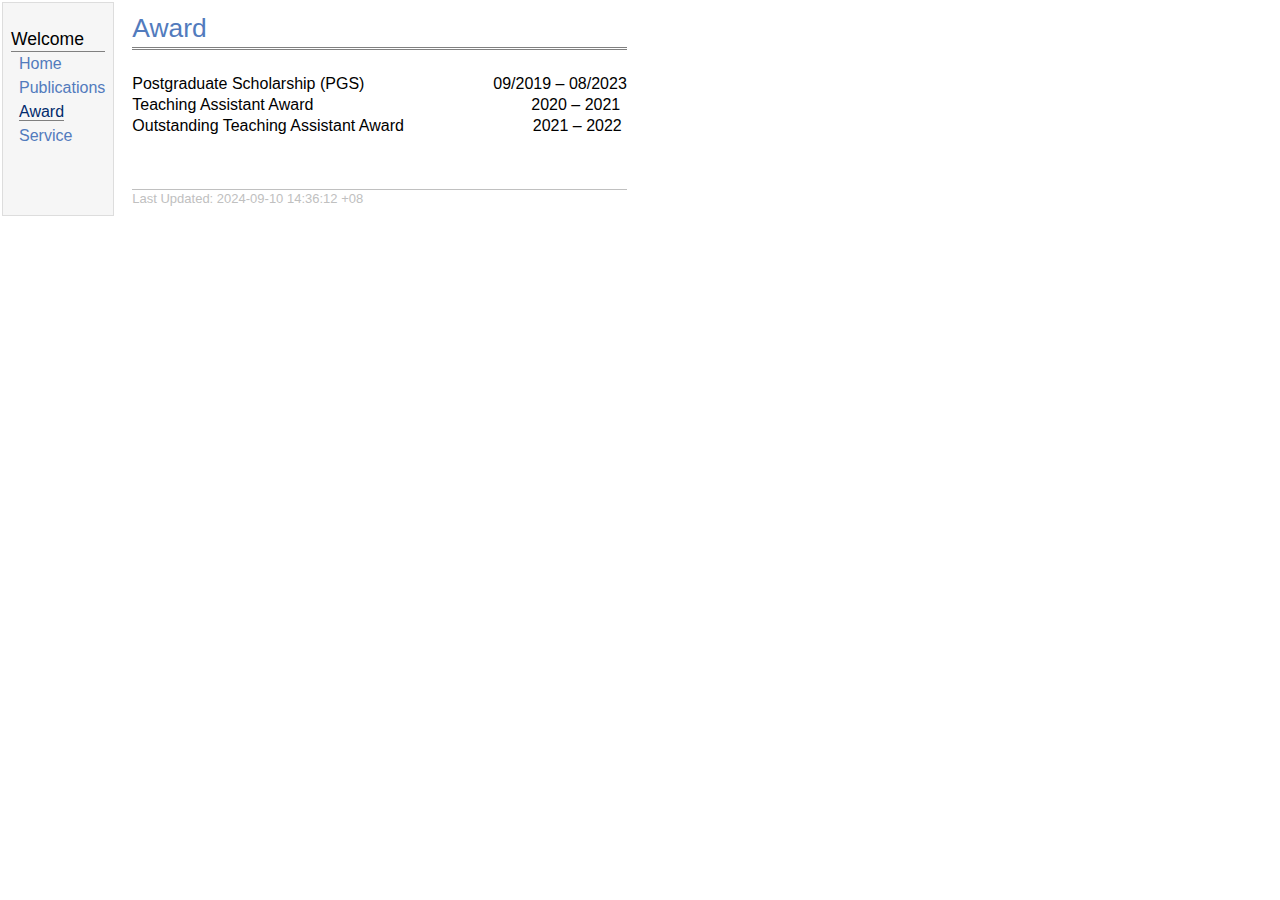
==== award.html @ 951a9960 "Upadte3" ====
<!DOCTYPE html PUBLIC "-//W3C//DTD XHTML 1.1//EN"
  "http://www.w3.org/TR/xhtml11/DTD/xhtml11.dtd">
<html xmlns="http://www.w3.org/1999/xhtml" xml:lang="en">
<head>
<meta name="generator" content="jemdoc, see http://jemdoc.jaboc.net/" />
<meta http-equiv="Content-Type" content="text/html;charset=utf-8" />
<link rel="stylesheet" href="css/jemdoc.css" type="text/css" />
<title>Award</title>
<link rel="icon" href="img/favicon.png" />
</head>
<body>
<table summary="Table for page layout." id="tlayout">
<tr valign="top">
<td id="layout-menu">
<div class="menu-category">Welcome</div>
<div class="menu-item"><a href="index.html">Home</a></div>
<div class="menu-item"><a href="publication.html">Publications</a></div>
<div class="menu-item"><a href="award.html" class="current">Award</a></div>
<div class="menu-item"><a href="service.html">Service</a></div>
</td>
<td id="layout-content">
<div id="toptitle">
<h1>Award</h1>
</div>
<p>Postgraduate Scholarship (PGS) &nbsp;&nbsp;&nbsp;&nbsp;&nbsp;&nbsp;&nbsp;&nbsp;&nbsp;&nbsp;&nbsp;&nbsp;&nbsp;&nbsp;&nbsp;&nbsp;&nbsp;&nbsp;&nbsp;&nbsp;&nbsp;&nbsp;&nbsp;&nbsp;&nbsp;&nbsp;&nbsp; 09/2019 &ndash; 08/2023<br />
Teaching Assistant Award &nbsp;&nbsp;&nbsp;&nbsp;&nbsp;&nbsp;&nbsp;&nbsp;&nbsp;&nbsp;&nbsp;&nbsp;&nbsp;&nbsp;&nbsp;&nbsp;&nbsp;&nbsp;&nbsp;&nbsp;&nbsp;&nbsp;&nbsp;&nbsp;&nbsp;&nbsp;&nbsp;&nbsp;&nbsp;&nbsp;&nbsp;&nbsp;&nbsp;&nbsp;&nbsp;&nbsp;&nbsp;&nbsp;&nbsp;&nbsp;&nbsp;&nbsp;&nbsp;&nbsp;&nbsp;&nbsp;&nbsp; 
2020 &ndash; 2021<br />
Outstanding Teaching Assistant Award &nbsp;&nbsp;&nbsp;&nbsp;&nbsp;&nbsp;&nbsp;&nbsp;&nbsp;&nbsp;&nbsp;&nbsp;&nbsp;&nbsp;&nbsp;&nbsp;&nbsp;&nbsp;&nbsp;&nbsp;&nbsp;&nbsp;&nbsp;&nbsp;&nbsp;&nbsp;&nbsp; 2021 &ndash; 2022<br />
</p>
<div id="footer">
<div id="footer-text">
Last Updated: 2024-09-10 14:36:12 +08
</div>
</div>
</td>
</tr>
</table>
</body>
</html>
---- css/jemdoc.css ----
/* Default css file for jemdoc. */

table#tlayout {
    border: none;
    border-collapse: separate;
    background: white;
}

body {
	background: white;
	font-family: "HelveticaNeue-Light", "Helvetica Neue Light", "Helvetica Neue", Helvetica, Arial, "Lucida Grande", sans-serif;
	padding-bottom: 8px;
	margin: 0;
}

#layout-menu {
	background: #f6f6f6;
	border: 1px solid #dddddd;
	padding-top: 0.5em;
	padding-left: 8px;
	padding-right: 8px;
	font-size: 1.0em;
	width: auto;
	white-space: nowrap;
    text-align: left;
    vertical-align: top;
}

#layout-menu td {
	background: #f4f4f4;
    vertical-align: top;
}

#layout-content {
	padding-top: 0.0em;
	padding-left: 1.0em;
	padding-right: 1.0em;
    border: none;
    background: white;
    text-align: left;
    vertical-align: top;
}

#layout-menu a {
	line-height: 1.5em;
	margin-left: 0.5em;
}

tt {
    background: #ffffdd;
}

pre, tt {
	font-size: 90%;
	font-family: monaco, monospace;
}

a, a > tt {
	color: #224b8d;
	text-decoration: none;
}

a:hover {
	border-bottom: 1px gray dotted;
}

#layout-menu a.current:link, #layout-menu a.current:visited {
	color: #022b6d;
	border-bottom: 1px gray solid;
}
#layout-menu a:link, #layout-menu a:visited, #layout-menu a:hover {
	color: #527bbd;
	text-decoration: none;
}
#layout-menu a:hover {
	text-decoration: none;
}

div.menu-category {
	border-bottom: 1px solid gray;
	margin-top: 0.8em;
	padding-top: 0.2em;
	padding-bottom: 0.1em;
	font-weight: normal;
	font-size: 110%;
}

div.menu-item {
	padding-left: 16px;
	text-indent: -16px;
}

div#toptitle {
	padding-bottom: 0.2em;
	margin-bottom: 1.5em;
	border-bottom: 3px double gray;
}

/* Reduce space if we begin the page with a title. */
div#toptitle + h2, div#toptitle + h3 {
	margin-top: -0.7em;
}

div#subtitle {
	margin-top: 0.0em;
	margin-bottom: 0.0em;
	padding-top: 0em;
	padding-bottom: 0.1em;
}

em {
	font-style: italic;
}

strong {
	font-weight: normal;
}


h1, h2, h3 {
	color: #527bbd;
	margin-top: 0.7em;
	margin-bottom: 0.3em;
	padding-bottom: 0.2em;
	line-height: 1.0;
	padding-top: 0.5em;
	border-bottom: 1px solid #aaaaaa;
	font-weight: normal;
}

h1 {
	font-size: 165%;
}

h2 {
	padding-top: 0.8em;
	font-size: 125%;
}

h2 + h3 {
    padding-top: 0.2em;
}

h3 {
	font-size: 110%;
	border-bottom: none;
}

p {
	margin-top: 0.0em;
	margin-bottom: 0.8em;
	padding: 0;
	line-height: 1.3;
}

pre {
	padding: 0;
	margin: 0;
}

div#footer {
	font-size: small;
	border-top: 1px solid #c0c0c0;
	padding-top: 0.1em;
	margin-top: 4.0em;
	color: #c0c0c0;
}

div#footer a {
	color: #80a0b0;
}

div#footer-text {
	float: left;
	padding-bottom: 8px;
}

ul, ol, dl {
	margin-top: 0.2em;
	padding-top: 0;
	margin-bottom: 0.8em;
}

dt {
	margin-top: 0.5em;
	margin-bottom: 0;
}

dl {
	margin-left: 20px;
}

dd {
	color: #222222;
}

dd > *:first-child {
	margin-top: 0;
}

ul {
	list-style-position: outside;
	list-style-type: square;
}

p + ul, p + ol {
	margin-top: -0.5em;
}

li ul, li ol {
	margin-top: -0.3em;
}

ol {
	list-style-position: outside;
	list-style-type: decimal;
}

li p, dd p {
	margin-bottom: 0.3em;
}


ol ol {
	list-style-type: lower-alpha;
}

ol ol ol {
	list-style-type: lower-roman;
}

p + div.codeblock {
	margin-top: -0.6em;
}

div.codeblock, div.infoblock {
	margin-right: 0%;
	margin-top: 1.2em;
	margin-bottom: 1.3em;
}

div.blocktitle {
	font-weight: normal;
	color: #cd7b62;
	margin-top: 1.2em;
	margin-bottom: 0.1em;
}

div.blockcontent {
	border: 1px solid silver;
	padding: 0.3em 0.5em;
}

div.infoblock > div.blockcontent {
	background: #ffffee;
}

div.blockcontent p + ul, div.blockcontent p + ol {
	margin-top: 0.4em;
}

div.infoblock p {
	margin-bottom: 0em;
}

div.infoblock li p, div.infoblock dd p {
	margin-bottom: 0.5em;
}

div.infoblock p + p {
	margin-top: 0.8em;
}

div.codeblock > div.blockcontent {
	background: #f6f6f6;
}

span.pycommand {
	color: #000070;
}

span.statement {
	color: #008800;
}
span.builtin {
	color: #000088;
}
span.special {
	color: #990000;
}
span.operator {
	color: #880000;
}
span.error {
	color: #aa0000;
}
span.comment, span.comment > *, span.string, span.string > * {
	color: #606060;
}

@media print {
	#layout-menu { display: none; }
}

#fwtitle {
	margin: 2px;
}

#fwtitle #toptitle {
	padding-left: 0.5em;
	margin-bottom: 0.5em;
}

#layout-content h1:first-child, #layout-content h2:first-child, #layout-content h3:first-child {
	margin-top: -0.7em;
}

div#toptitle h1, #layout-content div#toptitle h1 {
	margin-bottom: 0.0em;
	padding-bottom: 0.1em;
	padding-top: 0;
	margin-top: 0.5em;
	border-bottom: none;
}

img.eq {
	padding: 0;
	padding-left: 0.1em;
	padding-right: 0.1em;
	margin: 0;
}

img.eqwl {
	padding-left: 2em;
	padding-top: 0.6em;
	padding-bottom: 0.2em;
	margin: 0;
}

table {
    border: 2px solid black;
    border-collapse: collapse;
}

td {
    padding: 2px;
    padding-left: 0.5em;
    padding-right: 0.5em;
    text-align: center;
    border: 1px solid gray;
}

table + table {
    margin-top: 1em;
}

tr.heading {
    font-weight: normal;
    border-bottom: 2px solid black;
}

img {
    border: none;
}

table.imgtable, table.imgtable td {
    border: none;
    text-align: left;
}
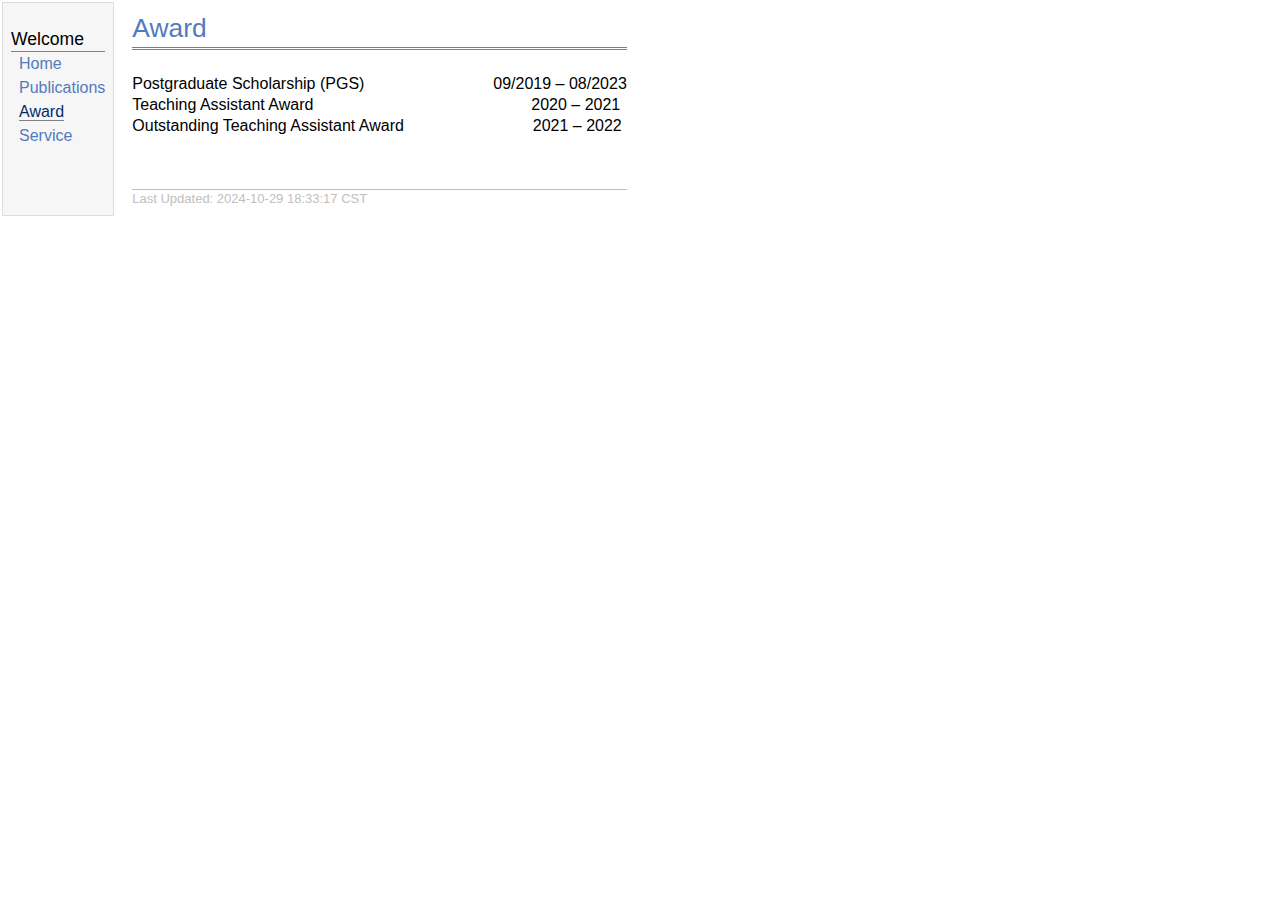
==== commit 2f55de6e: "Upadte4" ====
--- a/award.html
+++ b/award.html
@@ -29,7 +29,7 @@
 </p>
 <div id="footer">
 <div id="footer-text">
-Last Updated: 2024-09-10 14:36:12 +08
+Last Updated: 2024-10-29 18:33:17 CST
 </div>
 </div>
 </td>
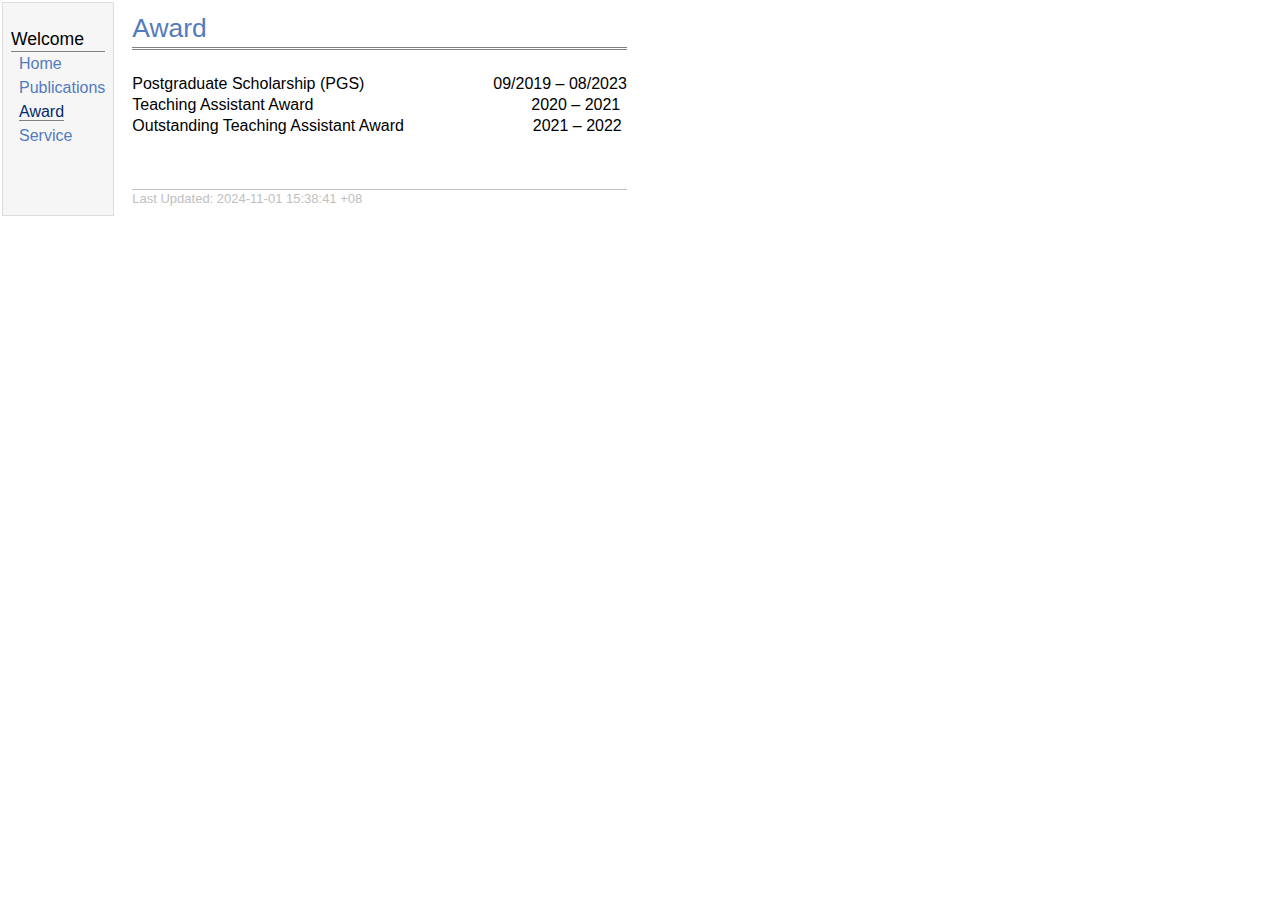
==== commit 7932d384: "Upadte7" ====
--- a/award.html
+++ b/award.html
@@ -29,7 +29,7 @@
 </p>
 <div id="footer">
 <div id="footer-text">
-Last Updated: 2024-10-29 18:33:17 CST
+Last Updated: 2024-11-01 15:38:41 +08
 </div>
 </div>
 </td>
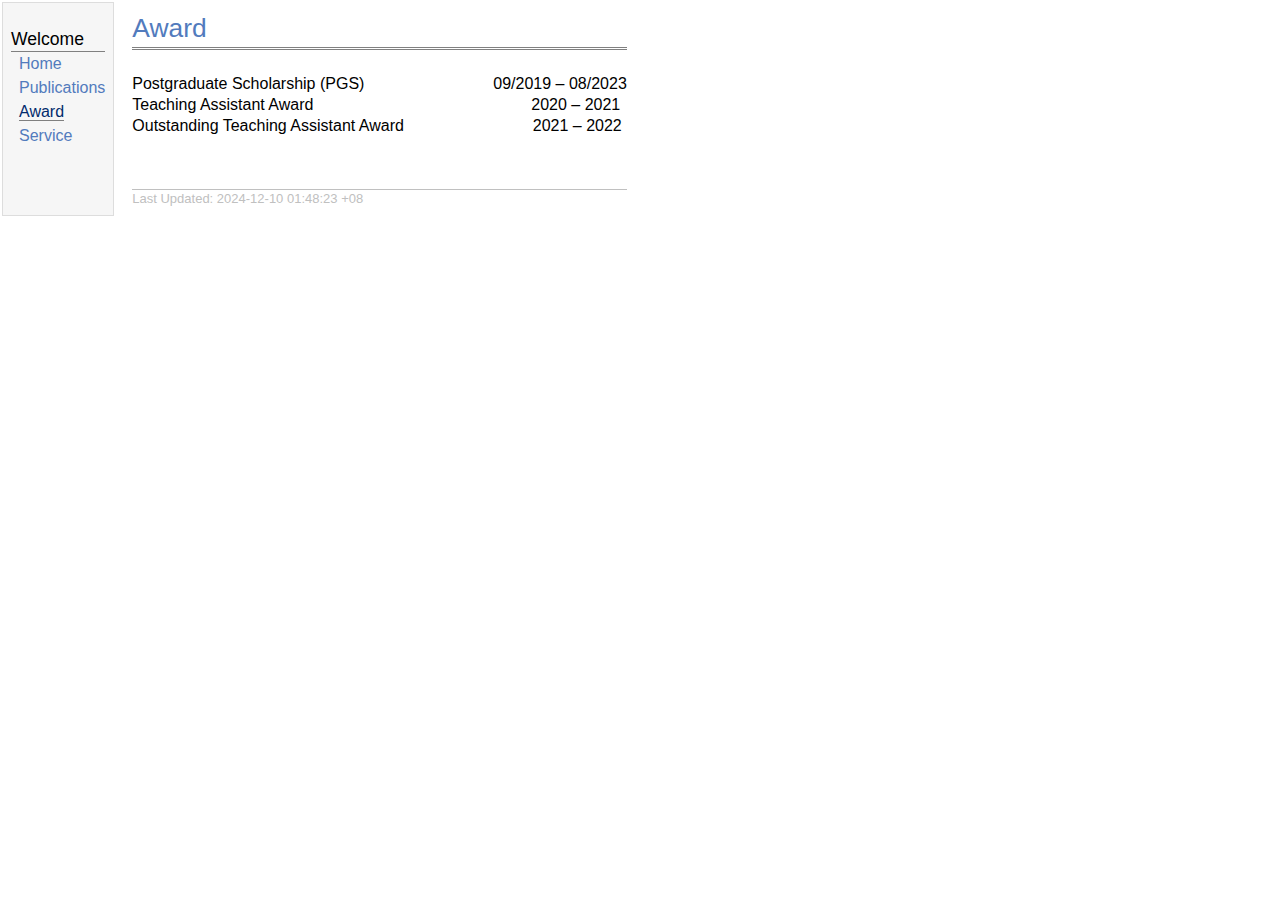
==== commit 96f08c25: "Upadte1" ====
--- a/award.html
+++ b/award.html
@@ -29,7 +29,7 @@
 </p>
 <div id="footer">
 <div id="footer-text">
-Last Updated: 2024-11-01 15:38:41 +08
+Last Updated: 2024-12-10 01:48:23 +08
 </div>
 </div>
 </td>
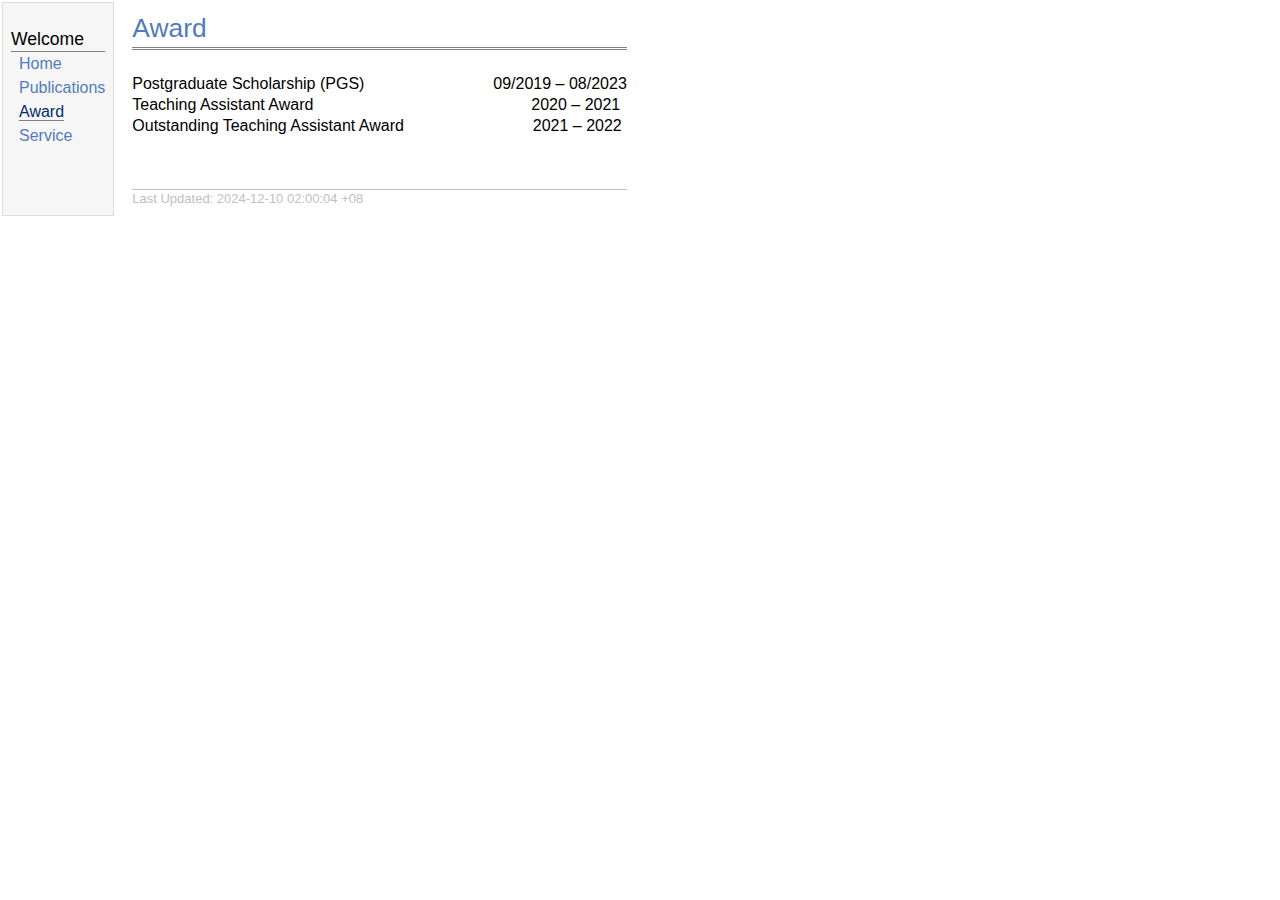
==== commit 8da5c798: "Upadte2" ====
--- a/award.html
+++ b/award.html
@@ -29,7 +29,7 @@
 </p>
 <div id="footer">
 <div id="footer-text">
-Last Updated: 2024-12-10 01:48:23 +08
+Last Updated: 2024-12-10 02:00:04 +08
 </div>
 </div>
 </td>
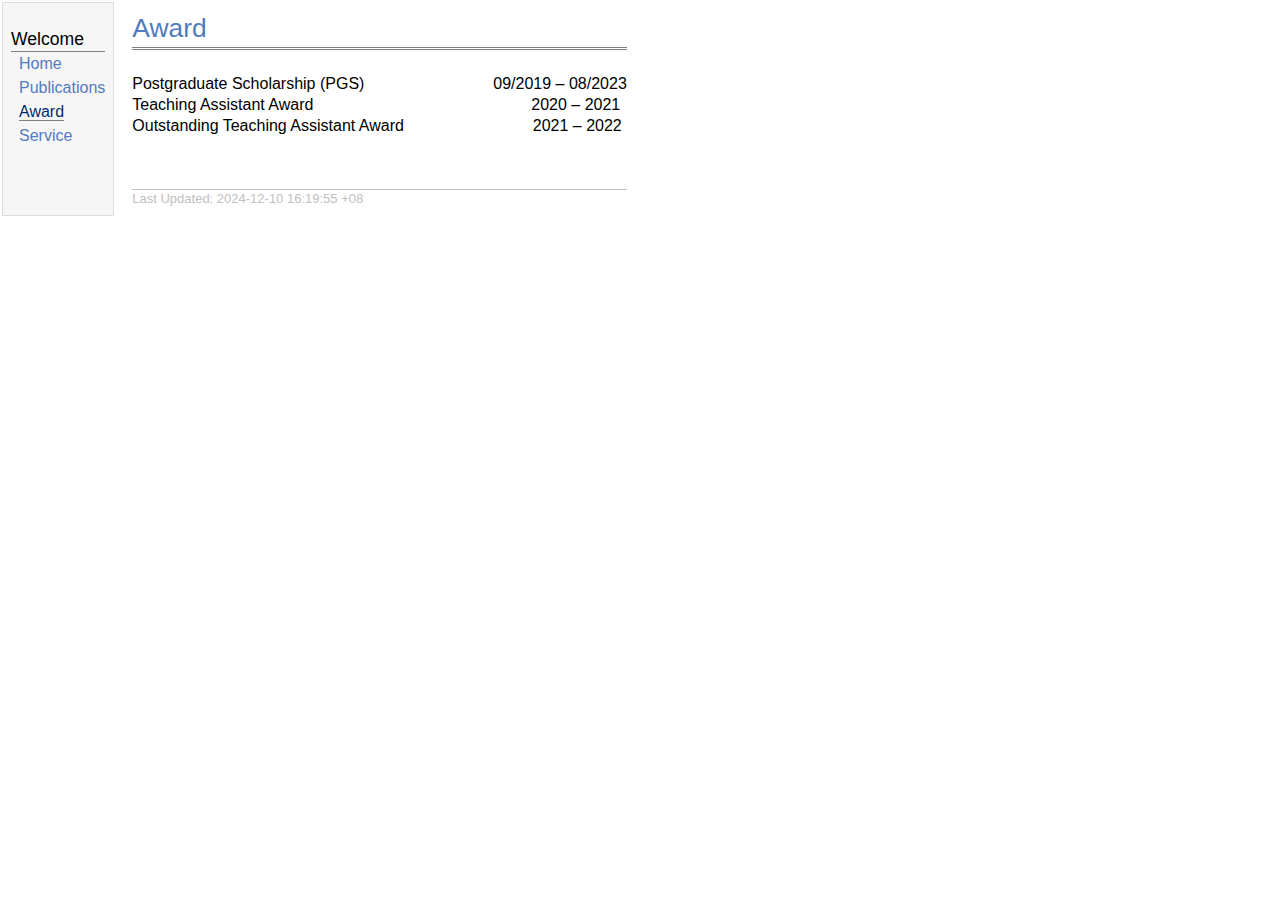
==== commit 0c4220f0: "Upadte3" ====
--- a/award.html
+++ b/award.html
@@ -29,7 +29,7 @@
 </p>
 <div id="footer">
 <div id="footer-text">
-Last Updated: 2024-12-10 02:00:04 +08
+Last Updated: 2024-12-10 16:19:55 +08
 </div>
 </div>
 </td>
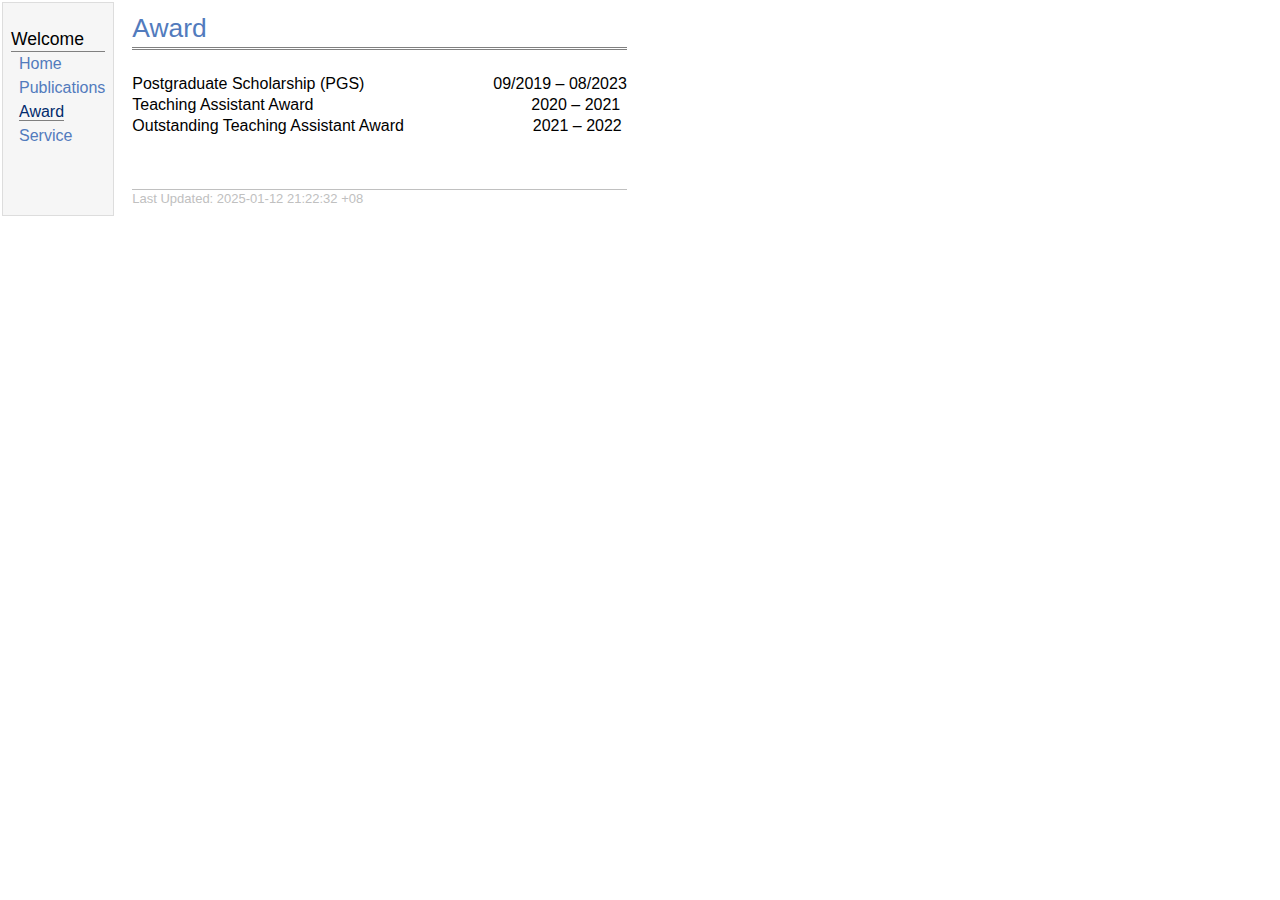
==== commit 85287bc4: "Upadte4" ====
--- a/award.html
+++ b/award.html
@@ -29,7 +29,7 @@
 </p>
 <div id="footer">
 <div id="footer-text">
-Last Updated: 2024-12-10 16:19:55 +08
+Last Updated: 2025-01-12 21:22:32 +08
 </div>
 </div>
 </td>
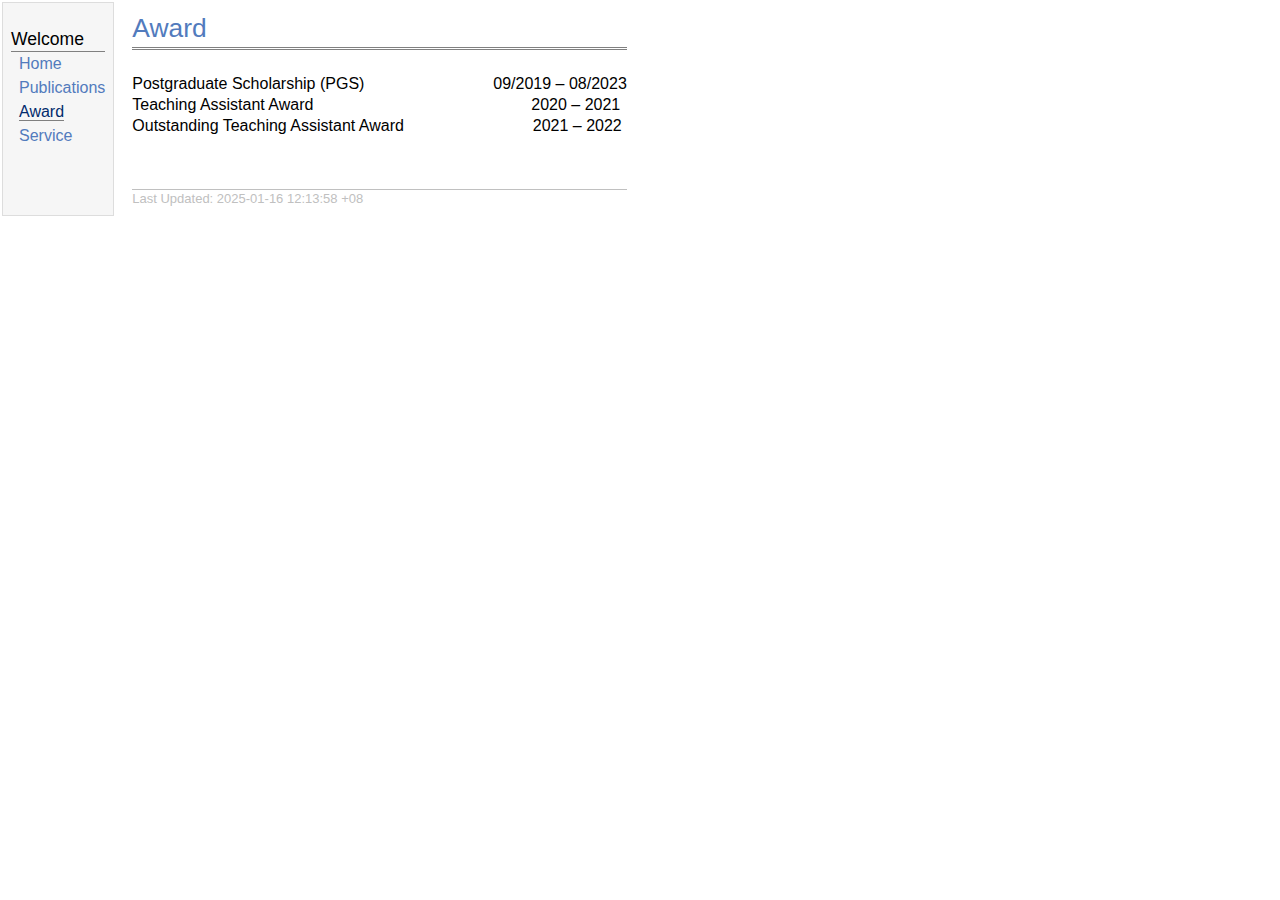
==== commit b79f361e: "Upadte20250116" ====
--- a/award.html
+++ b/award.html
@@ -29,7 +29,7 @@
 </p>
 <div id="footer">
 <div id="footer-text">
-Last Updated: 2025-01-12 21:22:32 +08
+Last Updated: 2025-01-16 12:13:58 +08
 </div>
 </div>
 </td>
